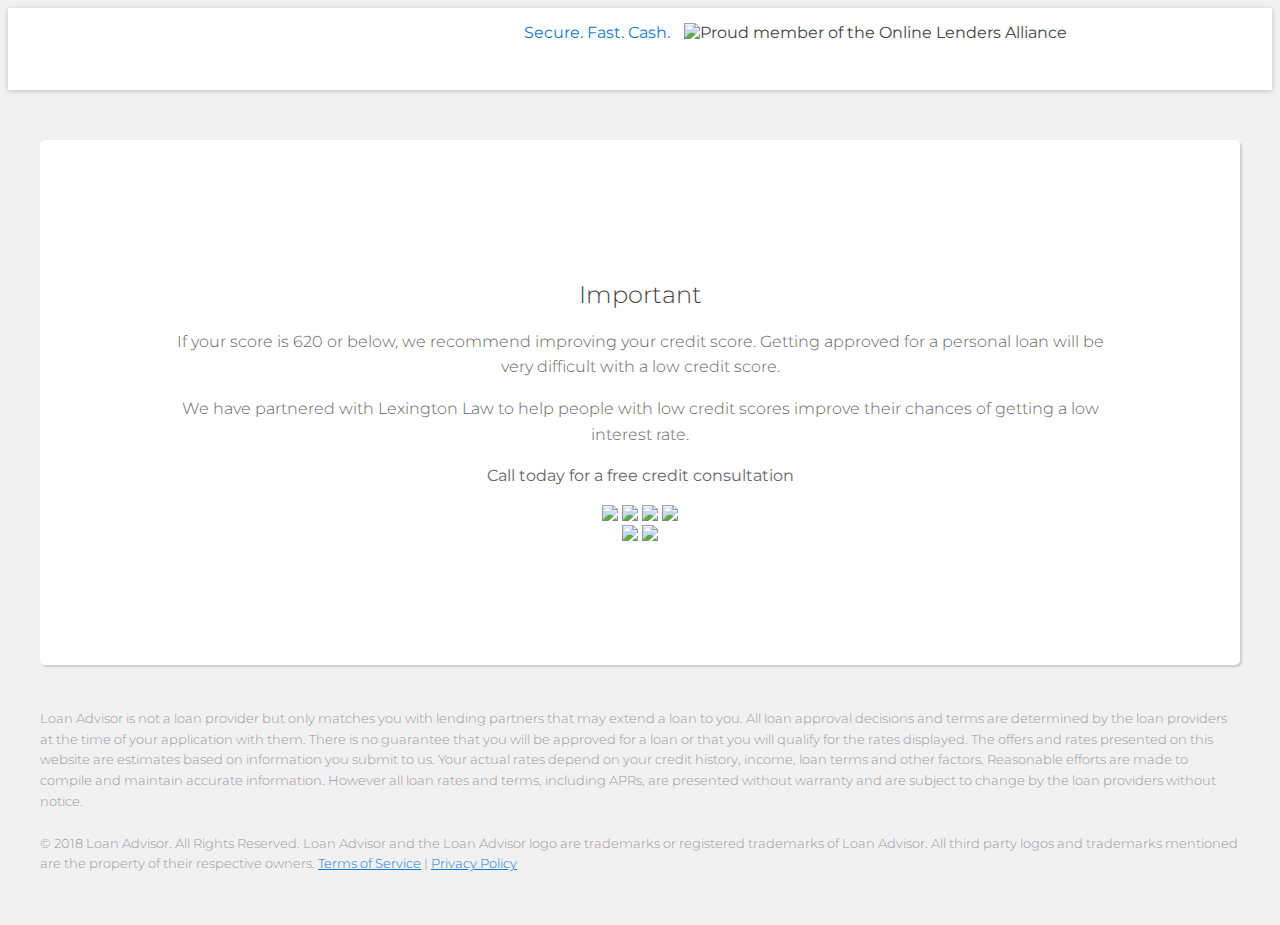
==== credit.html @ b33a6659 "added thanks page and credit score page" ====
<!DOCTYPE html>
<html lang="en-US">
  <head>
    <meta charset="utf-8">
    <title>Personal Loans | Loan Advisor</title>
    <meta name="description" content="Compare rates for personal loans online quickly and easily. Use a personal loan to consolidate high interest debt, pay for large purchases and more.">
    <meta name="viewport" content="width=device-width, initial-scale=1">

    <!-- Bootstrap CSS -->
    <link href="css/bootstrap.min.css" rel="stylesheet">
    <link href="css/bootstrap-theme.min.css" rel="stylesheet">
    <!-- Custom styles for this template -->
    <link href="stylesheets/form.css" rel="stylesheet">

    <script src="https://ajax.googleapis.com/ajax/libs/jquery/1.11.1/jquery.min.js"></script>
    <!-- fontawesome 5 -->
    <script defer src="https://use.fontawesome.com/releases/v5.0.6/js/all.js"></script>
    <!-- https://realfavicongenerator.net/ -->
    <link rel="apple-touch-icon" sizes="180x180" href="images/favicons/apple-touch-icon.png">
    <link rel="icon" type="image/png" sizes="32x32" href="images/favicons/favicon-32x32.png">
    <link rel="icon" type="image/png" sizes="16x16" href="images/favicons/favicon-16x16.png">
    <link rel="manifest" href="images/favicons/site.webmanifest">
    <link rel="mask-icon" href="images/favicons/safari-pinned-tab.svg" color="#58b502">
    <meta name="msapplication-TileColor" content="#ffffff">
    <meta name="theme-color" content="#ffffff">
    <!-- structured data -->
    <script type="application/ld+json">
      {
         "@context": "http://schema.org",
         "@type": "WebSite",
         "url": "https://loanadvisor.com",
      }
    </script>
    <meta property="og:url" content="https://loanadvisor.com" />
    <meta property="og:title" content="Get a personal loan of up to $35,000" />
    <meta name="twitter:title" content="Get a personal loan of up to $35,000">
    <meta property="og:description" content="Compare rates for personal loans online quickly and easily. Use a personal loan to consolidate high interest debt, pay for large purchases and more." />
    <meta name="twitter:description" content="Compare rates for personal loans online quickly and easily. Use a personal loan to consolidate high interest debt, pay for large purchases and more." />
    <meta property="og:image" content="https://loanadvisor.com/images/loanadvisor-share.jpg" />
    <meta name="twitter:image" content="https://loanadvisor.com/images/loanadvisor-share.jpg" />
  </head>
  <body id="thanks">
    <div class="container main theme-showcase" role="main">
      <div class="form-nav header">
        <div class="row-inset">
          <div class="header-brand"><a href="index.html">Loan Advisor</a></div>
          <div class="pull-right">
            <span>
              Secure. Fast. Cash.</span>
            <img class="ola" src="images/ola-seal.png" alt="Proud member of the Online Lenders Alliance">
          </div>
        </div><!-- end row-inset -->
      </div><!-- end header -->

      <div class="body">
        <div class="row-inset">
          <div class="form-container">
          	<h2>Important</h2>
            <p>If your score is 620 or below, we recommend improving your credit score. Getting approved for a personal loan will be very difficult with a low credit score.</p>
          	<p>We have partnered with Lexington Law to help people with low credit scores improve their chances of getting a low interest rate.</p>
            <p><strong>Call today for a free credit&nbsp;consultation</strong></p>
            <div class="credit-offer-main hidden-xs">
            	<a href="https://brrpost.com/?a=2&amp;oc=140&amp;c=319&amp;m=11&amp;source_id=undefined&amp;first_name=undefined&amp;last_name=undefined&amp;email=undefined&amp;zip=undefined&amp;address=undefined&amp;phone=undefined" id="crediturl1" name="crediturl"><img class="credit-image" src="http://www.bestratereferrals.co/images/creditoffer/credit_01_01.jpg"></a>
            	<a href="tel:1-855-382-1982"><img class="credit-image" src="http://www.bestratereferrals.co/images/creditoffer/credit_01_02.jpg"></a>
            	<a href="https://brrpost.com/?a=2&amp;oc=140&amp;c=319&amp;m=11&amp;source_id=undefined&amp;first_name=undefined&amp;last_name=undefined&amp;email=undefined&amp;zip=undefined&amp;address=undefined&amp;phone=undefined" id="crediturl2" name="crediturl"><img class="credit-image" src="http://www.bestratereferrals.co/images/creditoffer/credit_01_03.jpg"></a>
            	<a href="https://brrpost.com/?a=2&amp;oc=140&amp;c=319&amp;m=11&amp;source_id=undefined&amp;first_name=undefined&amp;last_name=undefined&amp;email=undefined&amp;zip=undefined&amp;address=undefined&amp;phone=undefined" id="crediturl3" name="crediturl"><img class="credit-image" src="http://www.bestratereferrals.co/images/creditoffer/credit_01_04.jpg"></a>
            </div>
            <div class="credit-offer-mobile visible-xs">
            	<a href="tel:1-855-382-1982"><img class="credit-image" src="http://www.bestratereferrals.co/images/creditoffer/credit_02_02.jpg"></a>
            	<a href="https://brrpost.com/?a=2&amp;oc=140&amp;c=319&amp;m=11&amp;source_id=undefined&amp;first_name=undefined&amp;last_name=undefined&amp;email=undefined&amp;zip=undefined&amp;address=undefined&amp;phone=undefined" id="crediturl5" name="crediturl"><img class="credit-image" src="http://www.bestratereferrals.co/images/creditoffer/credit_02_03.jpg"></a>
            	</div>
          </div>
        </div><!-- end row-inset -->
      </div><!-- end body -->

      <div class="footer">
        <div class="row-inset">
          <div class="row">
            <div class="col-sm-12">
              <p class="disclosure">
                Loan Advisor is not a loan provider but only matches you with lending partners that may extend a loan to you. All loan approval decisions and terms are determined by the loan providers at the time of your application with them. There is no guarantee that you will be approved for a loan or that you will qualify for the rates displayed. The offers and rates presented on this website are estimates based on information you submit to us. Your actual rates depend on your credit history, income, loan terms and other factors. Reasonable efforts are made to compile and maintain accurate information. However all loan rates and terms, including APRs, are presented without warranty and are subject to change by the loan providers without notice.
                <br><br>
                © 2018 Loan Advisor. All Rights Reserved. Loan Advisor and the Loan Advisor logo are trademarks or registered trademarks of Loan Advisor. All third party logos and trademarks mentioned are the property of their respective owners.
                <a target="_blank" href="terms.html">Terms of Service</a> | <a target="_blank" href="privacy.html">Privacy Policy</a> <!-- | <a href="">Unsubscribe</a> -->
              </p>
            </div>
          </div><!-- end row -->
        </div><!-- end row-inset -->
      </div><!-- end footer row -->

    </div> <!-- /container -->
    <!-- Bootstrap core JavaScript
    ================================================== -->
    <!-- Placed at the end of the document so the pages load faster -->
    <script src="js/bootstrap.min.js"></script>
    <script src="js/docs.min.js"></script>
    <!-- IE10 viewport hack for Surface/desktop Windows 8 bug -->
    <script src="js/ie10-viewport-bug-workaround.js"></script>
  </body>
</html>
---- stylesheets/form.css ----
@import url("https://fonts.googleapis.com/css?family=Montserrat:300,400,600");
/* line 17, ../sass/form.sass */
.uppercase {
  text-transform: uppercase;
  letter-spacing: 1px;
}

/* line 22, ../sass/form.sass */
body {
  font-family: "Montserrat", Helvetica, Arial, sans-serif;
  background: #f1f1f2;
  color: #444;
  font-size: 16px;
}

/* line 28, ../sass/form.sass */
p, ul, li {
  color: #666;
  line-height: 1.6em;
  font-weight: 300;
}

/* line 33, ../sass/form.sass */
img {
  max-width: 100%;
}

/* line 36, ../sass/form.sass */
a {
  color: #157bd1;
  cursor: pointer;
}
/* line 39, ../sass/form.sass */
a:hover {
  color: #1060a3;
  text-decoration: none;
}

/* line 43, ../sass/form.sass */
h1 {
  color: #157bd1;
  font-size: 36px;
  font-weight: 300;
  margin: 0 0 40px;
}

/* line 49, ../sass/form.sass */
select:-moz-focusring {
  outline: none;
  color: transparent;
  text-shadow: 0 0 0 #000;
}

/* line 54, ../sass/form.sass */
.container {
  width: 100%;
  max-width: 100%;
  padding: 0;
}

/* line 59, ../sass/form.sass */
.row-inset {
  max-width: 1200px;
  margin: auto;
  padding: 0 15px;
}

/* line 64, ../sass/form.sass */
.form-cta {
  position: relative;
  height: 40px;
}

/* line 68, ../sass/form.sass */
.arrow:after, .arrow:before {
  top: 100%;
  left: 50%;
  border: solid transparent;
  content: " ";
  height: 0;
  width: 0;
  position: absolute;
  pointer-events: none;
}

/* line 78, ../sass/form.sass */
.arrow:after {
  border-top-color: #ffffff;
  border-width: 8px;
  margin-left: -8px;
}

/* line 83, ../sass/form.sass */
.arrow:before {
  border-top-color: #666;
  border-width: 12px;
  margin-left: -12px;
}

/* line 88, ../sass/form.sass */
.arrow {
  display: block;
  position: absolute !important;
  top: 15px;
  left: 50%;
  z-index: 2;
  animation: float 1.5s ease-in-out infinite;
}

/* line 95, ../sass/form.sass */
.animated {
  animation-duration: 2s;
  animation-fill-mode: both;
  animation-timing-function: ease-in-out;
  animation-iteration-count: infinite;
}

@keyframes bounce {
  0%, 100% {
    transform: translateY(0);
  }
  50% {
    transform: translateY(-5px);
  }
}
/* line 105, ../sass/form.sass */
.bounce {
  animation-name: bounce;
}

/* line 108, ../sass/form.sass */
.header {
  background: white;
  padding-top: 15px;
  padding-bottom: 15px;
  text-align: center;
  overflow: hidden;
  box-shadow: 0 1px 5px rgba(0, 0, 0, 0.2);
}
/* line 115, ../sass/form.sass */
.header .header-brand a {
  background-image: url("../images/loan-advisor-logo.png");
  background-repeat: no-repeat;
  display: block;
  float: left;
  margin: auto;
  width: 300px;
  height: 42px;
  text-indent: -9999px;
  margin-right: 10px;
  background-size: contain;
  margin-top: 10px;
}
/* line 128, ../sass/form.sass */
.header .pull-right span {
  color: #157bd1;
  display: inline-block;
  margin-right: 10px;
  position: relative;
  top: 0px;
}

/* line 135, ../sass/form.sass */
.loan-info {
  padding-right: 80px;
  border-right: 1px solid #ddd;
}
/* line 138, ../sass/form.sass */
.loan-info h1, .loan-info p, .loan-info li {
  color: #999;
}
/* line 140, ../sass/form.sass */
.loan-info h1 {
  font-size: 24px;
  margin: 20px 0;
}
/* line 143, ../sass/form.sass */
.loan-info ul {
  list-style: none;
  padding: 0;
}
/* line 146, ../sass/form.sass */
.loan-info li {
  margin-bottom: 20px;
  font-size: 14px;
  clear: both;
}
/* line 150, ../sass/form.sass */
.loan-info .loan-icon {
  width: 38px;
  float: left;
  margin: 5px 15px 20px 0;
}

/* line 156, ../sass/form.sass */
.form-container {
  background: white;
  box-shadow: 2px 2px 2px rgba(0, 0, 0, 0.15);
  border-radius: 5px;
  margin-top: 50px;
}
/* line 161, ../sass/form.sass */
.form-container .form-body {
  padding: 50px 20px;
  margin: auto;
  max-width: 1000px;
}

/* line 166, ../sass/form.sass */
.form {
  text-align: center;
  padding-left: 50px;
}
/* line 169, ../sass/form.sass */
.form .sub-label {
  color: #96d703;
  font-weight: normal;
}
/* line 172, ../sass/form.sass */
.form > .form-group {
  width: 90%;
  margin: auto;
  max-width: 320px;
}

/* line 177, ../sass/form.sass */
.form .ll {
  padding-bottom: 30px;
}
/* line 179, ../sass/form.sass */
.form .ll a {
  color: #157bd1;
  cursor: pointer;
}
/* line 182, ../sass/form.sass */
.form .ll a:hover {
  color: #1060a3;
  text-decoration: none;
}
/* line 185, ../sass/form.sass */
.form .ll h2 {
  font-weight: 300 !important;
  color: #666;
  font-size: 24px;
}
/* line 189, ../sass/form.sass */
.form .ll h2 span {
  color: #157bd1;
}
/* line 191, ../sass/form.sass */
.form .ll .list-inline {
  display: none;
}
/* line 194, ../sass/form.sass */
.form .ll .has-feedback .form-control {
  padding-left: 42.5px;
  padding-top: 5px;
}
/* line 197, ../sass/form.sass */
.form .ll .formio-placeholder {
  position: relative;
  top: 5px;
}
/* line 200, ../sass/form.sass */
.form .ll .choices__list--single {
  padding-top: 3px;
}
/* line 202, ../sass/form.sass */
.form .ll .form-control {
  height: 44px;
  font-size: 18px !important;
  font-weight: 300 !important;
  text-align: center;
}
/* line 207, ../sass/form.sass */
.form .ll .form-control select, .form .ll .form-control input[type="text"], .form .ll .form-control input[type="tel"], .form .ll .form-control input[type="email"] {
  border: 1px solid #ccc;
  border-radius: 0;
  padding: 5px 10px;
  box-sizing: border-box;
  font-family: "Montserrat", Helvetica, Arial, sans-serif;
  width: 100%;
  margin: 10px 0;
  text-align: center;
  font-size: 18px !important;
  font-weight: 300 !important;
}
/* line 219, ../sass/form.sass */
.form .ll label.control-label {
  display: none;
}
/* line 222, ../sass/form.sass */
.form .ll select:-moz-focusring {
  outline: none;
  color: transparent;
  text-shadow: 0 0 0 #000;
}
/* line 227, ../sass/form.sass */
.form .ll .progress {
  display: none;
  height: 8px;
  border-radius: 0;
  background: none;
}
/* line 232, ../sass/form.sass */
.form .ll .progress .progress-bar {
  border-radius: 0;
  background: #96d703;
}
/* line 236, ../sass/form.sass */
.form .ll .btn, .form .ll .btn-primary {
  font-weight: 300;
  letter-spacing: 1px;
  color: white;
  font-size: 21px !important;
  padding: 12px 30px !important;
  background: #157bd1 !important;
  border: none !important;
  border-radius: 5px;
  white-space: normal;
  cursor: pointer;
  text-shadow: rgba(0, 0, 0, 0.2) 0 -1px 0;
  margin: 10px 0;
  width: 100%;
}
/* line 250, ../sass/form.sass */
.form .ll .btn:hover, .form .ll .btn-primary:hover {
  color: white;
  background: #1060a3 !important;
  text-shadow: rgba(0, 0, 0, 0.6) 0 -1px 0;
  top: 1px;
  position: relative;
}
/* line 256, ../sass/form.sass */
.form .ll .btn.btn-green, .form .ll .btn-primary.btn-green {
  background: #96d703 !important;
}
/* line 258, ../sass/form.sass */
.form .ll .btn.btn-green:hover, .form .ll .btn-primary.btn-green:hover {
  background: #84be03 !important;
}
/* line 261, ../sass/form.sass */
.form .ll .disclaimer {
  font-size: 12px;
  line-height: 20px;
}
/* line 265, ../sass/form.sass */
.form .ll label {
  font-size: 12px;
  color: #999;
  display: block;
  font-weight: 300;
}

/* line 272, ../sass/form.sass */
.form .ll .pagination {
  text-align: center;
  margin: auto;
  display: block;
  position: absolute;
  bottom: 0;
  width: 100%;
  margin-top: 30px;
}
/* line 281, ../sass/form.sass */
.form .ll .pagination > li > a, .form .ll .pagination > li > span {
  background: #e6e7e8;
  text-indent: -9999px;
  height: 10px;
  width: 10px;
  margin-right: 10px;
  border-radius: 5px !important;
  padding: 0;
  border: none;
  float: none;
  display: inline-block;
}
/* line 292, ../sass/form.sass */
.form .ll .pagination > li.active > a, .form .ll .pagination > li.active > span {
  background: #96d703;
}

/* line 295, ../sass/form.sass */
.form-note {
  font-weight: 300;
  font-size: 14px;
}

/* line 299, ../sass/form.sass */
.footer {
  clear: both;
  overflow: auto;
  padding: 30px 0;
}
/* line 303, ../sass/form.sass */
.footer p {
  color: #999;
  font-size: 13px;
}

/* line 308, ../sass/form.sass */
#thanks h1, #thanks h2 {
  font-weight: 300;
}
/* line 310, ../sass/form.sass */
#thanks h1 {
  font-size: 46px;
}
/* line 312, ../sass/form.sass */
#thanks .blue-container {
  background-color: #157bd1;
  padding: 10%;
  box-shadow: 2px 2px 2px rgba(0, 0, 0, 0.15);
  border-radius: 5px;
  margin-top: 50px;
  min-height: 492px;
}
/* line 319, ../sass/form.sass */
#thanks .blue-container h1, #thanks .blue-container p {
  color: white;
}
/* line 321, ../sass/form.sass */
#thanks .form-container {
  padding: 10%;
  text-align: center;
}
/* line 324, ../sass/form.sass */
#thanks .form-container .ll {
  padding-bottom: 0px;
}
/* line 326, ../sass/form.sass */
#thanks .form-container .credit-score {
  display: block;
  margin: 20px auto;
}

@media (max-width: 768px) {
  /* line 335, ../sass/form.sass */
  .header .header-brand a {
    max-width: 320px;
    margin: auto;
    float: none;
    background-size: contain;
  }
  /* line 340, ../sass/form.sass */
  .header p {
    float: none;
    margin: auto;
  }
  /* line 343, ../sass/form.sass */
  .header .pull-right {
    float: none !important;
  }

  /* line 345, ../sass/form.sass */
  .row-inset {
    padding: 0 20px;
  }

  /* line 347, ../sass/form.sass */
  .form-container {
    margin: 0 -20px;
    border-radius: 0;
  }
}
@media (max-width: 480px) {
  /* line 352, ../sass/form.sass */
  .form-container .form-body {
    padding: 20px;
  }

  /* line 354, ../sass/form.sass */
  .ola {
    display: none;
  }

  /* line 356, ../sass/form.sass */
  .form {
    padding: 0;
  }

  /* line 358, ../sass/form.sass */
  .loan-info {
    border: none;
    border-top: 1px solid #ddd;
    padding: 40px 0 0;
    margin-top: 40px;
  }

  /* line 364, ../sass/form.sass */
  #thanks .blue-container {
    margin: 20px 0;
    min-height: auto;
  }
  /* line 367, ../sass/form.sass */
  #thanks h1 {
    font-size: 36px;
  }
}
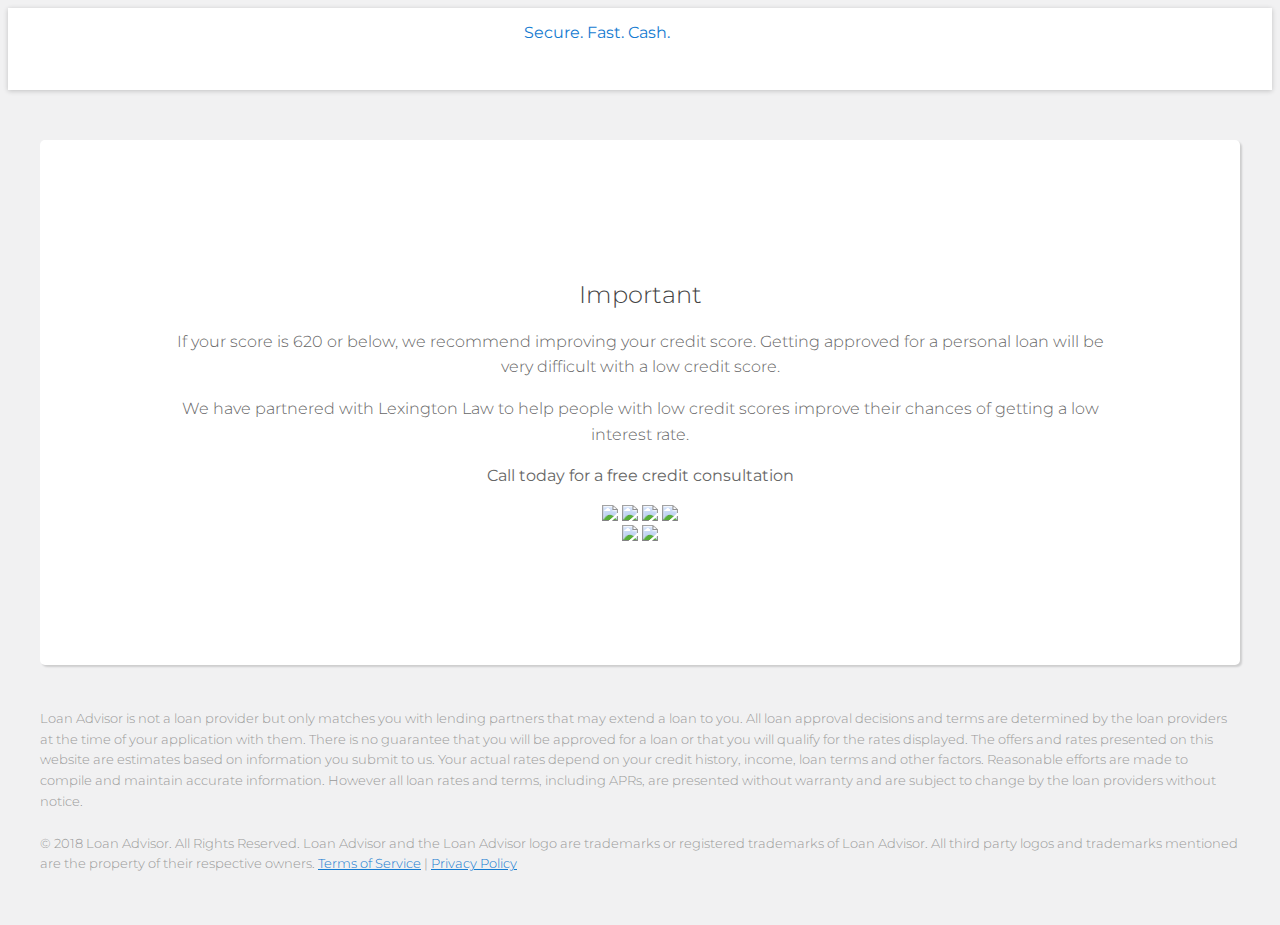
==== commit 7c350e50: "Added aggregator JS to all pages." ====
--- a/credit.html
+++ b/credit.html
@@ -96,5 +96,6 @@
     <script src="js/docs.min.js"></script>
     <!-- IE10 viewport hack for Surface/desktop Windows 8 bug -->
     <script src="js/ie10-viewport-bug-workaround.js"></script>
+    <script src="https://studio.dmsengage.com/forms/prep.js"></script>
   </body>
 </html>
--- a/stylesheets/form.css
+++ b/stylesheets/form.css
@@ -66,13 +66,22 @@
 }
 
 /* line 64, ../sass/form.sass */
+.popover {
+  max-width: 100%;
+}
+/* line 66, ../sass/form.sass */
+.popover .popover-content {
+  font-size: 13px;
+  font-weight: 300;
+}
+
+/* line 70, ../sass/form.sass */
 .form-cta {
   position: relative;
   height: 40px;
 }
-
-/* line 68, ../sass/form.sass */
-.arrow:after, .arrow:before {
+/* line 75, ../sass/form.sass */
+.form-cta .arrow:after, .form-cta .arrow:before {
   top: 100%;
   left: 50%;
   border: solid transparent;
@@ -82,23 +91,20 @@
   position: absolute;
   pointer-events: none;
 }
-
-/* line 78, ../sass/form.sass */
-.arrow:after {
+/* line 85, ../sass/form.sass */
+.form-cta .arrow:after {
   border-top-color: #ffffff;
   border-width: 8px;
   margin-left: -8px;
 }
-
-/* line 83, ../sass/form.sass */
-.arrow:before {
+/* line 90, ../sass/form.sass */
+.form-cta .arrow:before {
   border-top-color: #666;
   border-width: 12px;
   margin-left: -12px;
 }
-
-/* line 88, ../sass/form.sass */
-.arrow {
+/* line 95, ../sass/form.sass */
+.form-cta .arrow {
   display: block;
   position: absolute !important;
   top: 15px;
@@ -106,15 +112,13 @@
   z-index: 2;
   animation: float 1.5s ease-in-out infinite;
 }
-
-/* line 95, ../sass/form.sass */
-.animated {
+/* line 102, ../sass/form.sass */
+.form-cta .animated {
   animation-duration: 2s;
   animation-fill-mode: both;
   animation-timing-function: ease-in-out;
   animation-iteration-count: infinite;
 }
-
 @keyframes bounce {
   0%, 100% {
     transform: translateY(0);
@@ -123,12 +127,12 @@
     transform: translateY(-5px);
   }
 }
-/* line 105, ../sass/form.sass */
-.bounce {
+/* line 112, ../sass/form.sass */
+.form-cta .bounce {
   animation-name: bounce;
 }
 
-/* line 108, ../sass/form.sass */
+/* line 115, ../sass/form.sass */
 .header {
   background: white;
   padding-top: 15px;
@@ -137,7 +141,7 @@
   overflow: hidden;
   box-shadow: 0 1px 5px rgba(0, 0, 0, 0.2);
 }
-/* line 115, ../sass/form.sass */
+/* line 122, ../sass/form.sass */
 .header .header-brand a {
   background-image: url("../images/loan-advisor-logo.png");
   background-repeat: no-repeat;
@@ -151,7 +155,7 @@
   background-size: contain;
   margin-top: 10px;
 }
-/* line 128, ../sass/form.sass */
+/* line 135, ../sass/form.sass */
 .header .pull-right span {
   color: #157bd1;
   display: inline-block;
@@ -160,119 +164,119 @@
   top: 0px;
 }
 
-/* line 135, ../sass/form.sass */
+/* line 142, ../sass/form.sass */
 .loan-info {
   padding-right: 80px;
   border-right: 1px solid #ddd;
 }
-/* line 138, ../sass/form.sass */
+/* line 145, ../sass/form.sass */
 .loan-info h1, .loan-info p, .loan-info li {
   color: #999;
 }
-/* line 140, ../sass/form.sass */
+/* line 147, ../sass/form.sass */
 .loan-info h1 {
   font-size: 24px;
   margin: 20px 0;
 }
-/* line 143, ../sass/form.sass */
+/* line 150, ../sass/form.sass */
 .loan-info ul {
   list-style: none;
   padding: 0;
 }
-/* line 146, ../sass/form.sass */
+/* line 153, ../sass/form.sass */
 .loan-info li {
   margin-bottom: 20px;
   font-size: 14px;
   clear: both;
 }
-/* line 150, ../sass/form.sass */
+/* line 157, ../sass/form.sass */
 .loan-info .loan-icon {
   width: 38px;
   float: left;
   margin: 5px 15px 20px 0;
 }
 
-/* line 156, ../sass/form.sass */
+/* line 163, ../sass/form.sass */
 .form-container {
   background: white;
   box-shadow: 2px 2px 2px rgba(0, 0, 0, 0.15);
   border-radius: 5px;
   margin-top: 50px;
 }
-/* line 161, ../sass/form.sass */
+/* line 168, ../sass/form.sass */
 .form-container .form-body {
   padding: 50px 20px;
   margin: auto;
   max-width: 1000px;
 }
 
-/* line 166, ../sass/form.sass */
+/* line 173, ../sass/form.sass */
 .form {
   text-align: center;
   padding-left: 50px;
 }
-/* line 169, ../sass/form.sass */
+/* line 176, ../sass/form.sass */
 .form .sub-label {
   color: #96d703;
   font-weight: normal;
 }
-/* line 172, ../sass/form.sass */
+/* line 179, ../sass/form.sass */
 .form > .form-group {
   width: 90%;
   margin: auto;
   max-width: 320px;
 }
 
-/* line 177, ../sass/form.sass */
+/* line 184, ../sass/form.sass */
 .form .ll {
   padding-bottom: 30px;
 }
-/* line 179, ../sass/form.sass */
+/* line 186, ../sass/form.sass */
 .form .ll a {
   color: #157bd1;
   cursor: pointer;
 }
-/* line 182, ../sass/form.sass */
+/* line 189, ../sass/form.sass */
 .form .ll a:hover {
   color: #1060a3;
   text-decoration: none;
 }
-/* line 185, ../sass/form.sass */
+/* line 192, ../sass/form.sass */
 .form .ll h2 {
   font-weight: 300 !important;
   color: #666;
   font-size: 24px;
 }
-/* line 189, ../sass/form.sass */
+/* line 196, ../sass/form.sass */
 .form .ll h2 span {
   color: #157bd1;
 }
-/* line 191, ../sass/form.sass */
+/* line 198, ../sass/form.sass */
 .form .ll .list-inline {
   display: none;
 }
-/* line 194, ../sass/form.sass */
+/* line 201, ../sass/form.sass */
 .form .ll .has-feedback .form-control {
   padding-left: 42.5px;
   padding-top: 5px;
 }
-/* line 197, ../sass/form.sass */
+/* line 204, ../sass/form.sass */
 .form .ll .formio-placeholder {
   position: relative;
   top: 5px;
 }
-/* line 200, ../sass/form.sass */
+/* line 207, ../sass/form.sass */
 .form .ll .choices__list--single {
   padding-top: 3px;
 }
-/* line 202, ../sass/form.sass */
+/* line 209, ../sass/form.sass */
 .form .ll .form-control {
   height: 44px;
   font-size: 18px !important;
   font-weight: 300 !important;
   text-align: center;
 }
-/* line 207, ../sass/form.sass */
+/* line 214, ../sass/form.sass */
 .form .ll .form-control select, .form .ll .form-control input[type="text"], .form .ll .form-control input[type="tel"], .form .ll .form-control input[type="email"] {
   border: 1px solid #ccc;
   border-radius: 0;
@@ -285,29 +289,29 @@
   font-size: 18px !important;
   font-weight: 300 !important;
 }
-/* line 219, ../sass/form.sass */
+/* line 226, ../sass/form.sass */
 .form .ll label.control-label {
   display: none;
 }
-/* line 222, ../sass/form.sass */
+/* line 229, ../sass/form.sass */
 .form .ll select:-moz-focusring {
   outline: none;
   color: transparent;
   text-shadow: 0 0 0 #000;
 }
-/* line 227, ../sass/form.sass */
+/* line 234, ../sass/form.sass */
 .form .ll .progress {
   display: none;
   height: 8px;
   border-radius: 0;
   background: none;
 }
-/* line 232, ../sass/form.sass */
+/* line 239, ../sass/form.sass */
 .form .ll .progress .progress-bar {
   border-radius: 0;
   background: #96d703;
 }
-/* line 236, ../sass/form.sass */
+/* line 243, ../sass/form.sass */
 .form .ll .btn, .form .ll .btn-primary {
   font-weight: 300;
   letter-spacing: 1px;
@@ -323,7 +327,7 @@
   margin: 10px 0;
   width: 100%;
 }
-/* line 250, ../sass/form.sass */
+/* line 257, ../sass/form.sass */
 .form .ll .btn:hover, .form .ll .btn-primary:hover {
   color: white;
   background: #1060a3 !important;
@@ -331,28 +335,32 @@
   top: 1px;
   position: relative;
 }
-/* line 256, ../sass/form.sass */
+/* line 263, ../sass/form.sass */
 .form .ll .btn.btn-green, .form .ll .btn-primary.btn-green {
   background: #96d703 !important;
 }
-/* line 258, ../sass/form.sass */
+/* line 265, ../sass/form.sass */
 .form .ll .btn.btn-green:hover, .form .ll .btn-primary.btn-green:hover {
   background: #84be03 !important;
 }
-/* line 261, ../sass/form.sass */
+/* line 268, ../sass/form.sass */
 .form .ll .disclaimer {
   font-size: 12px;
   line-height: 20px;
 }
-/* line 265, ../sass/form.sass */
+/* line 272, ../sass/form.sass */
 .form .ll label {
   font-size: 12px;
   color: #999;
   display: block;
   font-weight: 300;
 }
-
-/* line 272, ../sass/form.sass */
+/* line 278, ../sass/form.sass */
+.form .ll .loan-icon {
+  width: 130px;
+}
+
+/* line 282, ../sass/form.sass */
 .form .ll .pagination {
   text-align: center;
   margin: auto;
@@ -362,7 +370,7 @@
   width: 100%;
   margin-top: 30px;
 }
-/* line 281, ../sass/form.sass */
+/* line 291, ../sass/form.sass */
 .form .ll .pagination > li > a, .form .ll .pagination > li > span {
   background: #e6e7e8;
   text-indent: -9999px;
@@ -375,38 +383,55 @@
   float: none;
   display: inline-block;
 }
-/* line 292, ../sass/form.sass */
+/* line 302, ../sass/form.sass */
 .form .ll .pagination > li.active > a, .form .ll .pagination > li.active > span {
   background: #96d703;
 }
 
-/* line 295, ../sass/form.sass */
+/* line 306, ../sass/form.sass */
+.form .ll .secure {
+  font-weight: 300;
+  font-size: 13px;
+  padding-left: 30px;
+  text-align: left;
+  background: url("../images/icn-secure.png") no-repeat left center;
+  background-size: 21px;
+  margin-bottom: 10px;
+}
+/* line 314, ../sass/form.sass */
+.form .ll .question {
+  font-size: 16px;
+  position: relative;
+  bottom: 2px;
+}
+
+/* line 318, ../sass/form.sass */
 .form-note {
   font-weight: 300;
-  font-size: 14px;
-}
-
-/* line 299, ../sass/form.sass */
+  font-size: 13px;
+}
+
+/* line 322, ../sass/form.sass */
 .footer {
   clear: both;
   overflow: auto;
   padding: 30px 0;
 }
-/* line 303, ../sass/form.sass */
+/* line 326, ../sass/form.sass */
 .footer p {
   color: #999;
   font-size: 13px;
 }
 
-/* line 308, ../sass/form.sass */
+/* line 331, ../sass/form.sass */
 #thanks h1, #thanks h2 {
   font-weight: 300;
 }
-/* line 310, ../sass/form.sass */
+/* line 333, ../sass/form.sass */
 #thanks h1 {
   font-size: 46px;
 }
-/* line 312, ../sass/form.sass */
+/* line 335, ../sass/form.sass */
 #thanks .blue-container {
   background-color: #157bd1;
   padding: 10%;
@@ -415,71 +440,71 @@
   margin-top: 50px;
   min-height: 492px;
 }
-/* line 319, ../sass/form.sass */
+/* line 342, ../sass/form.sass */
 #thanks .blue-container h1, #thanks .blue-container p {
   color: white;
 }
-/* line 321, ../sass/form.sass */
+/* line 344, ../sass/form.sass */
 #thanks .form-container {
   padding: 10%;
   text-align: center;
 }
-/* line 324, ../sass/form.sass */
+/* line 347, ../sass/form.sass */
 #thanks .form-container .ll {
   padding-bottom: 0px;
 }
-/* line 326, ../sass/form.sass */
+/* line 349, ../sass/form.sass */
 #thanks .form-container .credit-score {
   display: block;
   margin: 20px auto;
 }
 
 @media (max-width: 768px) {
-  /* line 335, ../sass/form.sass */
+  /* line 358, ../sass/form.sass */
   .header .header-brand a {
     max-width: 320px;
     margin: auto;
     float: none;
     background-size: contain;
   }
-  /* line 340, ../sass/form.sass */
+  /* line 363, ../sass/form.sass */
   .header p {
     float: none;
     margin: auto;
   }
-  /* line 343, ../sass/form.sass */
+  /* line 366, ../sass/form.sass */
   .header .pull-right {
     float: none !important;
   }
 
-  /* line 345, ../sass/form.sass */
+  /* line 368, ../sass/form.sass */
   .row-inset {
     padding: 0 20px;
   }
 
-  /* line 347, ../sass/form.sass */
+  /* line 370, ../sass/form.sass */
   .form-container {
     margin: 0 -20px;
     border-radius: 0;
   }
 }
 @media (max-width: 480px) {
-  /* line 352, ../sass/form.sass */
+  /* line 375, ../sass/form.sass */
   .form-container .form-body {
     padding: 20px;
   }
 
-  /* line 354, ../sass/form.sass */
+  /* line 377, ../sass/form.sass */
   .ola {
     display: none;
   }
 
-  /* line 356, ../sass/form.sass */
+  /* line 379, ../sass/form.sass */
   .form {
     padding: 0;
   }
 
-  /* line 358, ../sass/form.sass */
+  /* line 381, ../sass/form.sass */
   .loan-info {
     border: none;
     border-top: 1px solid #ddd;
@@ -487,13 +512,17 @@
     margin-top: 40px;
   }
 
-  /* line 364, ../sass/form.sass */
+  /* line 387, ../sass/form.sass */
   #thanks .blue-container {
     margin: 20px 0;
     min-height: auto;
   }
-  /* line 367, ../sass/form.sass */
+  /* line 390, ../sass/form.sass */
   #thanks h1 {
     font-size: 36px;
   }
 }
+/* Temporary hide the image until we get approval */ 
+.ola {
+    visibility: hidden
+}
